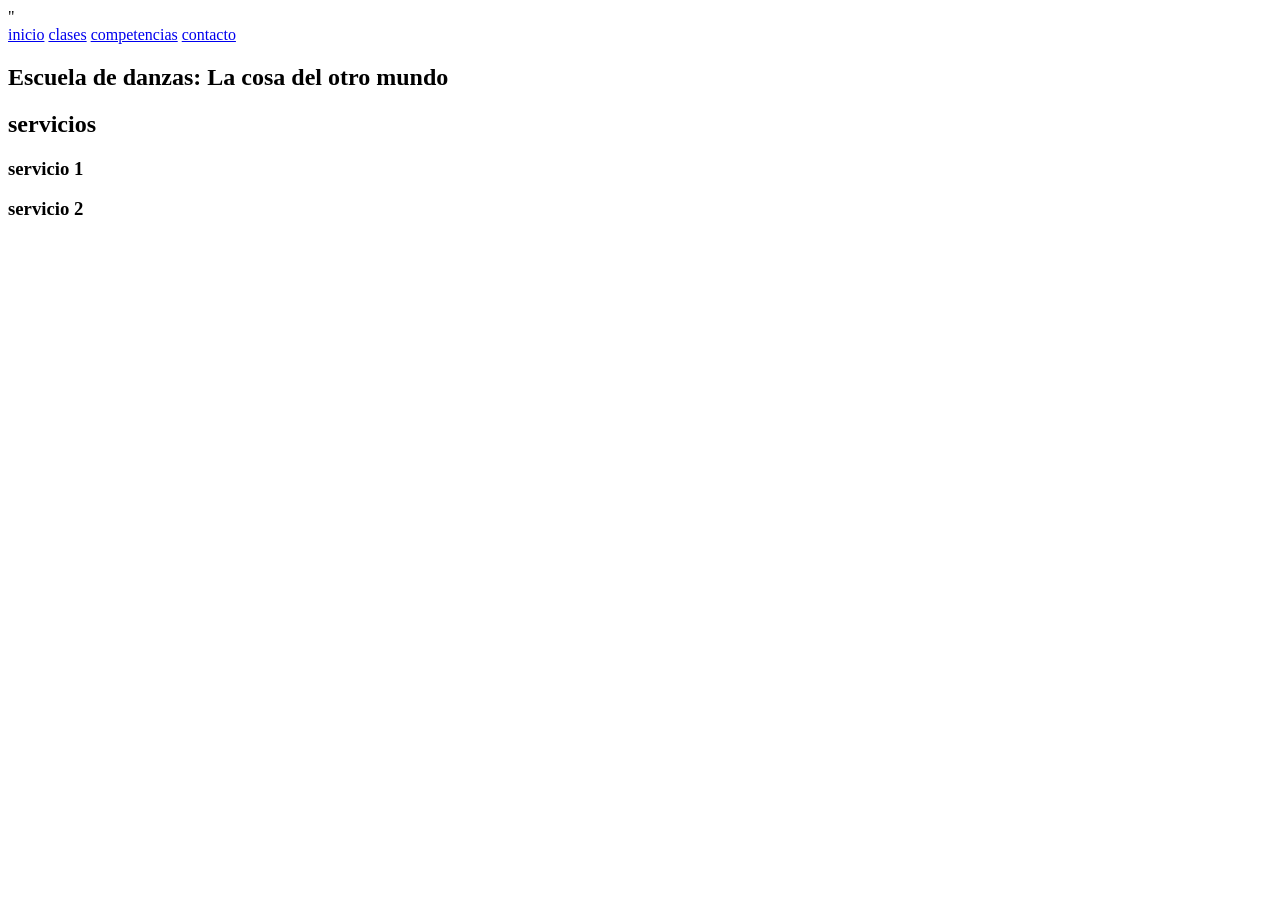
==== index.html @ 66c9a893 "agrego estrcutura HTML incial" ====
<!DOCTYPE html>
<html lang="es">
<head>
    <meta charset="UTF-8">
    <meta name="viewport" content="width=device-width, initial-scale=1.0">
    <meta name="description" content="La cosa del otro mundo">"
    <title>La cosa del otro mundo</title>
</head>

<body>
    <header>
        <nav>
            <a href="link">inicio</a>
            <a href="link">clases</a>
            <a href="link">competencias</a>
            <a href="link">contacto</a>
        </nav>
    </header>

<main>
    <section>
        <h1>Escuela de danzas: La cosa del otro mundo</h1>
</section>


    <section>
        <h2>servicios</h2>
        <article>
            <h3>servicio 1</h3>
        </article>

        <article>
            <h3>servicio 2</h3>
        </article>
    </section>

</main>
</body>
</html>
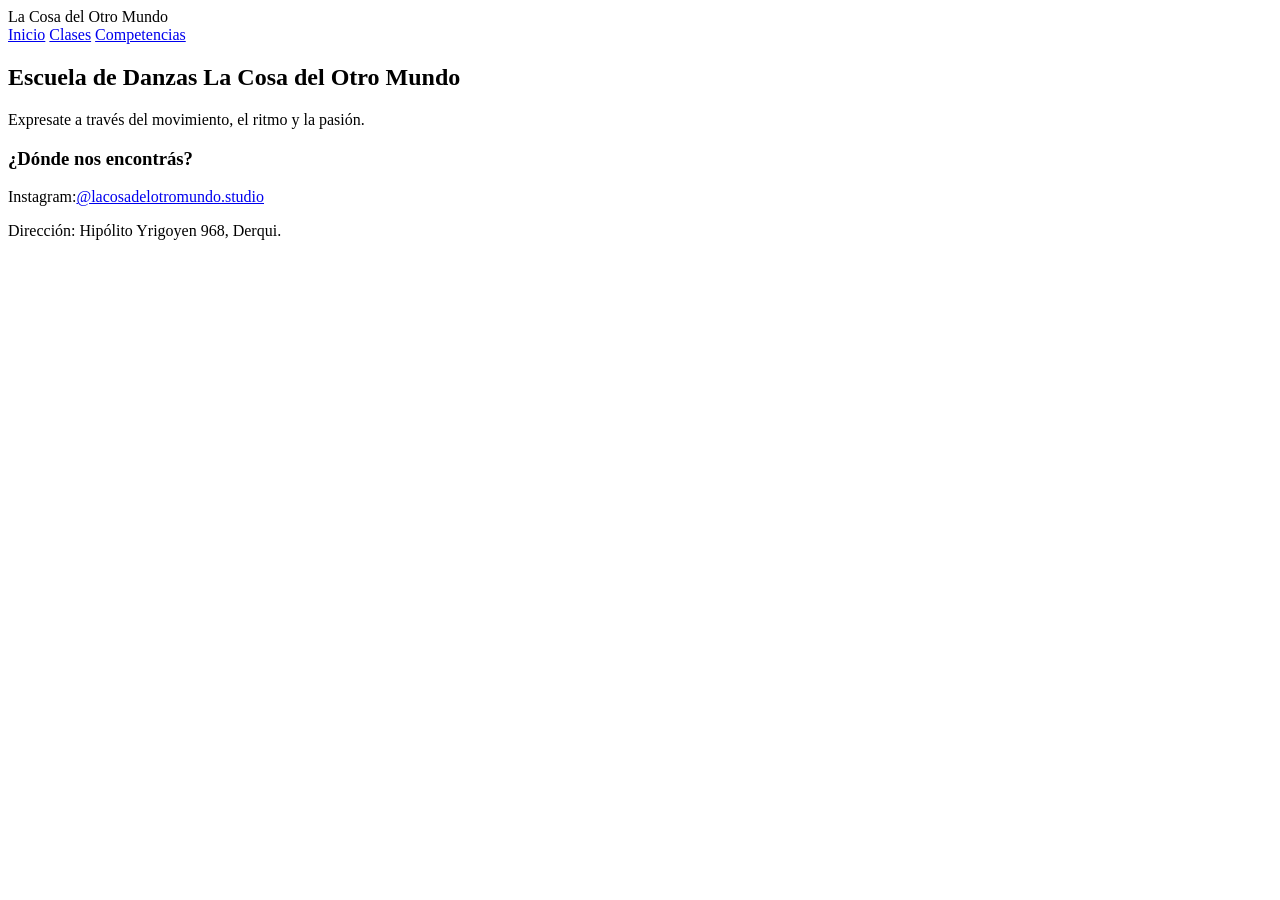
==== commit 27164302: "Estructura con clases" ====
--- a/index.html
+++ b/index.html
@@ -3,37 +3,46 @@
 <head>
     <meta charset="UTF-8">
     <meta name="viewport" content="width=device-width, initial-scale=1.0">
-    <meta name="description" content="La cosa del otro mundo">"
-    <title>La cosa del otro mundo</title>
+    <meta name="description" content="Escuela de danzas La cosa del otro mundo">
+    <title>La cosa del otro mundo | Escuela de Danzas</title>
+
+    <link rel="stylesheet" href="estilo.css">
 </head>
 
 <body>
-    <header>
-        <nav>
-            <a href="link">inicio</a>
-            <a href="link">clases</a>
-            <a href="link">competencias</a>
-            <a href="link">contacto</a>
+    <header id="header">
+        <div class="logo">
+            <span>La Cosa del Otro Mundo</span>
+        </div>
+        <nav class="nav">
+            <a href="proyecto.html">Inicio</a>
+            <a href="clases.html">Clases</a>
+            <a href="competencias.html">Competencias</a>
+            
         </nav>
+        <div class="clear"></div> 
     </header>
 
-<main>
-    <section>
-        <h1>Escuela de danzas: La cosa del otro mundo</h1>
-</section>
+    <main>
+        <section id="inicio" class="hero">
+            <h1>
+                <span class="subtitulo">Escuela de Danzas</span>
+                <span class="nombre-escuela">La Cosa del Otro Mundo</span>
+            </h1>
+            <p>Expresate a través del movimiento, el ritmo y la pasión.</p>
+            
+        </section>
 
+        
+        
+            <h3>¿Dónde nos encontrás?</h3>
+            
+                <p>Instagram:<a href="https://instagram.com" target="_blank">@lacosadelotromundo.studio</a></p>
+                <p>Dirección: Hipólito Yrigoyen 968, Derqui.</p>
+           
+        
+    </main>
 
-    <section>
-        <h2>servicios</h2>
-        <article>
-            <h3>servicio 1</h3>
-        </article>
-
-        <article>
-            <h3>servicio 2</h3>
-        </article>
-    </section>
-
-</main>
+    
 </body>
 </html>
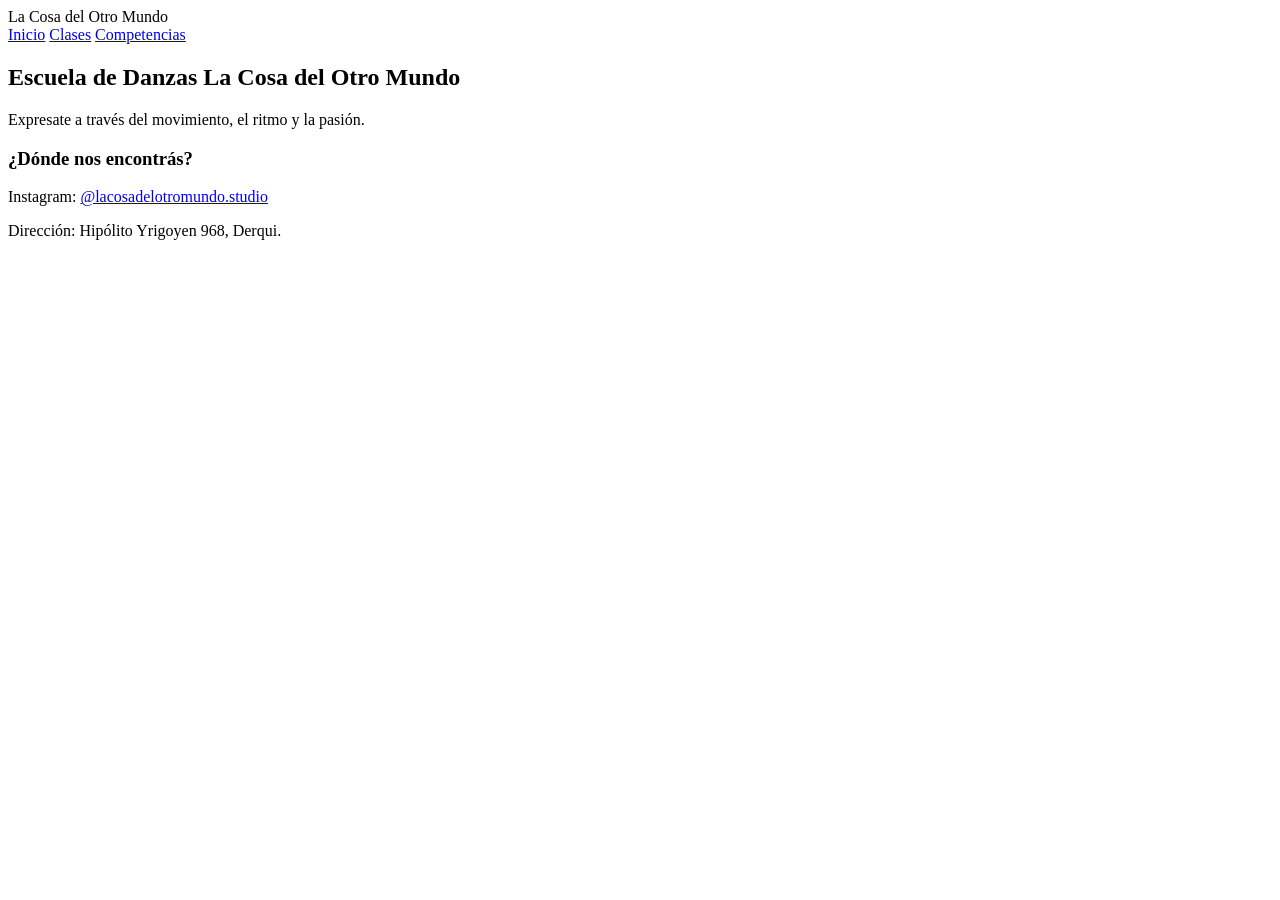
==== commit 9c130219: "Resolver conflicto en index.html" ====
--- a/index.html
+++ b/index.html
@@ -1,48 +1,62 @@
 <!DOCTYPE html>
+
 <html lang="es">
+
 <head>
+
     <meta charset="UTF-8">
     <meta name="viewport" content="width=device-width, initial-scale=1.0">
+
     <meta name="description" content="Escuela de danzas La cosa del otro mundo">
     <title>La cosa del otro mundo | Escuela de Danzas</title>
+    <link rel="stylesheet" href="estilo.css">
 
-    <link rel="stylesheet" href="estilo.css">
 </head>
 
 <body>
+
     <header id="header">
+
         <div class="logo">
             <span>La Cosa del Otro Mundo</span>
         </div>
+
         <nav class="nav">
             <a href="proyecto.html">Inicio</a>
             <a href="clases.html">Clases</a>
             <a href="competencias.html">Competencias</a>
-            
         </nav>
-        <div class="clear"></div> 
+
+        <div class="clear"></div>
+
     </header>
 
     <main>
+
         <section id="inicio" class="hero">
+
             <h1>
                 <span class="subtitulo">Escuela de Danzas</span>
                 <span class="nombre-escuela">La Cosa del Otro Mundo</span>
             </h1>
+
             <p>Expresate a través del movimiento, el ritmo y la pasión.</p>
-            
+
         </section>
 
-        
-        
-            <h3>¿Dónde nos encontrás?</h3>
-            
-                <p>Instagram:<a href="https://instagram.com" target="_blank">@lacosadelotromundo.studio</a></p>
-                <p>Dirección: Hipólito Yrigoyen 968, Derqui.</p>
-           
-        
+        <h3>¿Dónde nos encontrás?</h3>
+
+        <p>
+            Instagram:
+            <a href="https://instagram.com" target="_blank">
+                @lacosadelotromundo.studio
+            </a>
+        </p>
+
+        <p>Dirección: Hipólito Yrigoyen 968, Derqui.</p>
+
     </main>
 
-    
 </body>
+
 </html>
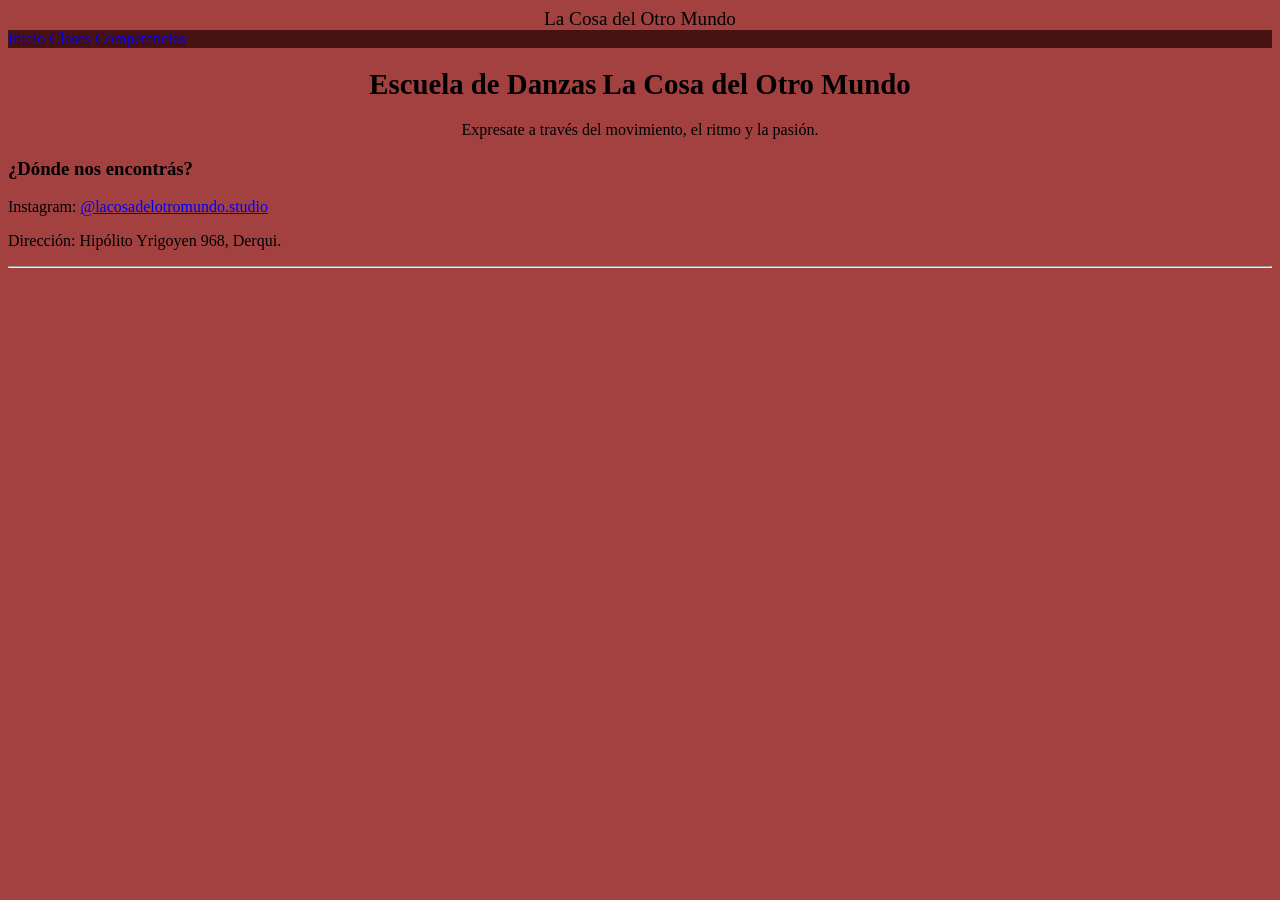
==== commit bd5a599d: "Testeando mi commit" ====
--- a/index.html
+++ b/index.html
@@ -9,6 +9,30 @@
 
     <meta name="description" content="Escuela de danzas La cosa del otro mundo">
     <title>La cosa del otro mundo | Escuela de Danzas</title>
+    
+    <!--Esto de aca lo dejo porque todavia no tenemos el archivo de CSS-->
+
+    <style> 
+        body{
+            background-color: rgb(163, 64, 64);
+        }
+        nav {
+            background-color: rgb(73, 18, 18);
+        }
+
+        span{
+            font-size: larger;
+        }
+        .logo{
+            text-align: center;
+        }
+        #inicio{
+            text-align: center;
+        }
+    </style>
+
+    <!--Desde aca hasta el comentario de arriba podemos borrar despues, es para que no se vea feo-->
+
     <link rel="stylesheet" href="estilo.css">
 
 </head>
@@ -53,8 +77,9 @@
             </a>
         </p>
 
+        
         <p>Dirección: Hipólito Yrigoyen 968, Derqui.</p>
-
+    <hr>
     </main>
 
 </body>
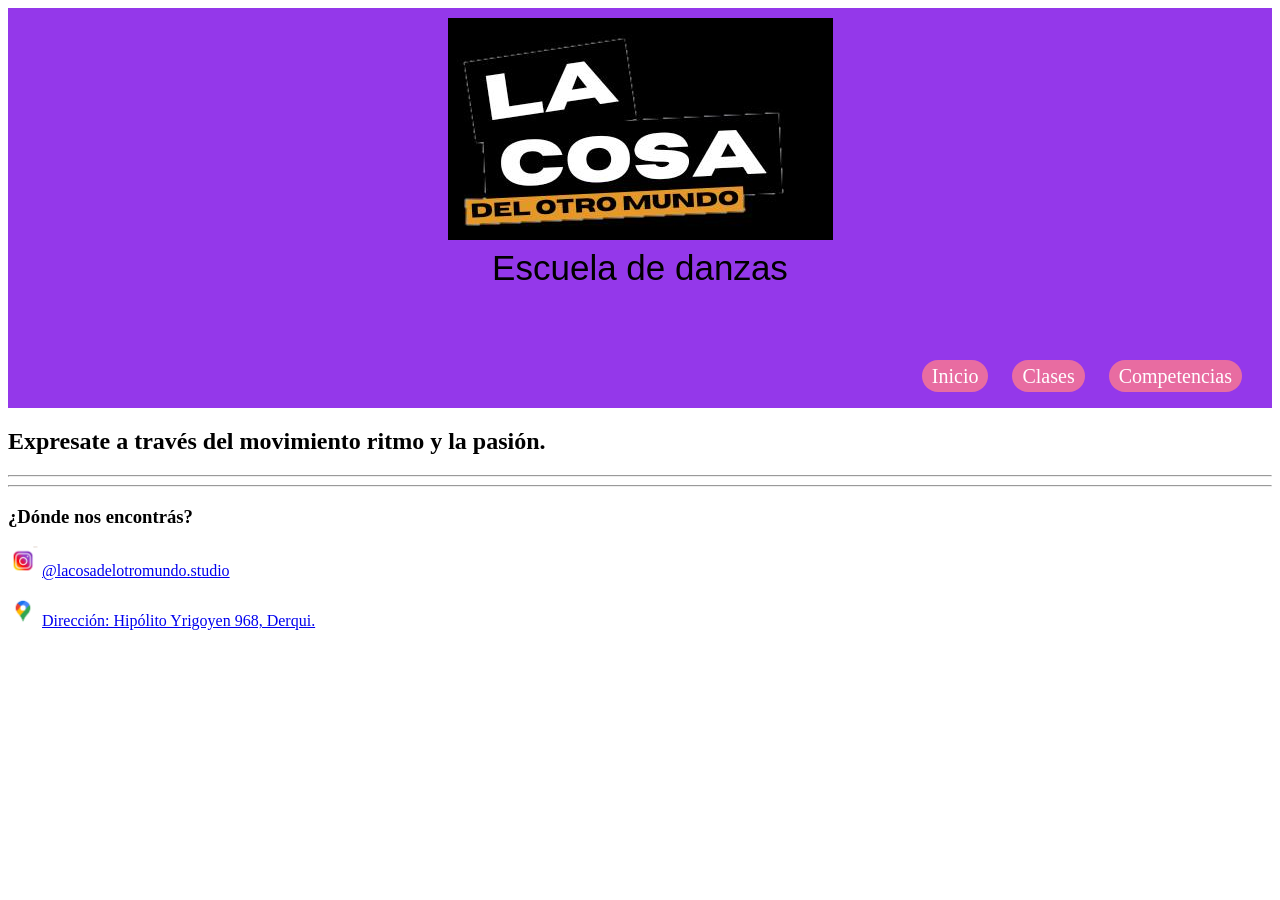
==== commit ff29038a: "agrego paguina clases" ====
--- a/index.html
+++ b/index.html
@@ -9,49 +9,28 @@
 
     <meta name="description" content="Escuela de danzas La cosa del otro mundo">
     <title>La cosa del otro mundo | Escuela de Danzas</title>
-    
-    <!--Esto de aca lo dejo porque todavia no tenemos el archivo de CSS-->
-
-    <style> 
-        body{
-            background-color: rgb(163, 64, 64);
-        }
-        nav {
-            background-color: rgb(73, 18, 18);
-        }
-
-        span{
-            font-size: larger;
-        }
-        .logo{
-            text-align: center;
-        }
-        #inicio{
-            text-align: center;
-        }
-    </style>
-
-    <!--Desde aca hasta el comentario de arriba podemos borrar despues, es para que no se vea feo-->
-
     <link rel="stylesheet" href="estilo.css">
 
 </head>
 
 <body>
 
-    <header id="header">
+    <header class="encabezado">
 
         <div class="logo">
-            <span>La Cosa del Otro Mundo</span>
+        <div>
+        <img src="titulonav.jpg" alt="la cosa del otro mundo">
+        </div>
+        <span>Escuela de danzas</span>
         </div>
 
-        <nav class="nav">
-            <a href="proyecto.html">Inicio</a>
+        <nav class="encabezado_nav">
+            <a href="index.html">Inicio</a>
             <a href="clases.html">Clases</a>
             <a href="competencias.html">Competencias</a>
         </nav>
 
-        <div class="clear"></div>
+       <div class="clear"></div>
 
     </header>
 
@@ -60,26 +39,31 @@
         <section id="inicio" class="hero">
 
             <h1>
-                <span class="subtitulo">Escuela de Danzas</span>
-                <span class="nombre-escuela">La Cosa del Otro Mundo</span>
+                Expresate a través del movimiento ritmo y la pasión.
             </h1>
 
-            <p>Expresate a través del movimiento, el ritmo y la pasión.</p>
-
+            <hr>
+<hr>
+            <footer>
         </section>
 
         <h3>¿Dónde nos encontrás?</h3>
 
-        <p>
-            Instagram:
+        <p class="contacto">
+            <img src="ig.png" alt="instagram">
             <a href="https://instagram.com" target="_blank">
                 @lacosadelotromundo.studio
             </a>
+
         </p>
+        <p class="contacto"> 
+        <img src="maps.png" alt="maps">
+        <a href="https://maps.app.goo.gl/Up1MAgQswLH5aruD9"> Dirección: Hipólito Yrigoyen 968, Derqui.
 
-        
-        <p>Dirección: Hipólito Yrigoyen 968, Derqui.</p>
-    <hr>
+        </a>
+        </p>
+    
+</footer>
     </main>
 
 </body>
--- a/estilo.css
+++ b/estilo.css
@@ -0,0 +1,57 @@
+.encabezado {
+    background-color: rgb(148, 56, 234);
+    height: 400px;
+    position: relative;
+}
+.logo {
+    font-size: 35px;
+    color: black;
+    font-family: sans-serif;
+    margin-bottom: 30px ;
+    text-align: center;
+}
+.logo img {
+    max-width: 2500px;
+    display: inline;
+    margin-top: 10px;
+}
+.encabezado_nav {
+    position: absolute;
+    bottom: 20px;
+    right: 20px;
+}
+.encabezado_nav a {
+    color: white;
+    font-size: 20px;
+    margin: 10px;
+    text-decoration: none;
+    background-color: rgb(232, 108, 161);
+    border-radius: 40px;
+    padding: 5px 10px;
+}
+
+.contacto img  {
+    height:auto;
+    width: 30px;
+}
+
+#tabla {
+  margin: 0 auto; 
+  width: 80%; 
+}
+
+#tabla th {
+  background-color: #ed04ca;
+  color: #333;
+  font-family: Georgia, 'Times New Roman', Times, serif;
+  text-align: center;
+  padding: 12px 8px;
+  border: 1px solid #ddd;
+}
+
+#tabla td {
+background-color: #eeabe4;
+  text-align: center;
+  padding: 10px 8px;
+  border: 1px solid #ddd; 
+}
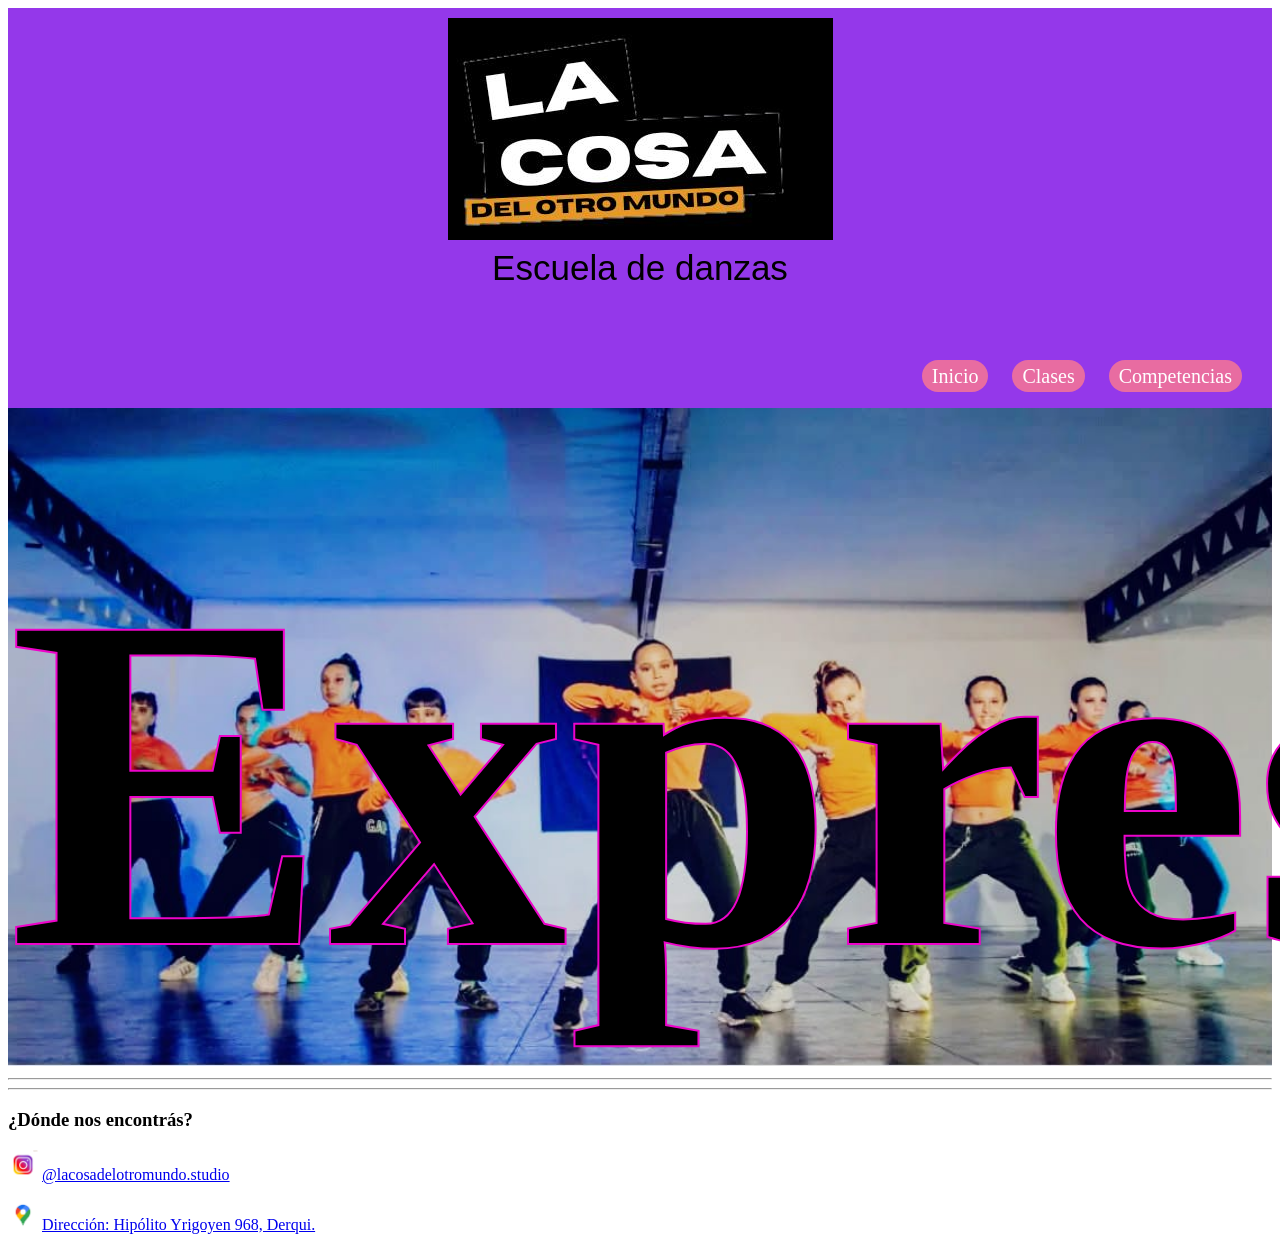
==== commit da716f7d: "CARGE IMAGEN DE FONDO EN EL INDEX Y PUSE FRACE CON MOVIMIENTO CON CSS" ====
--- a/index.html
+++ b/index.html
@@ -37,9 +37,10 @@
     <main>
 
         <section id="inicio" class="hero">
+            <img src="equipo.jpg" alt="equipo">
 
             <h1>
-                Expresate a través del movimiento ritmo y la pasión.
+                Expresate a través del movimiento, ritmo y la pasión.
             </h1>
 
             <hr>
--- a/estilo.css
+++ b/estilo.css
@@ -54,4 +54,32 @@
   text-align: center;
   padding: 10px 8px;
   border: 1px solid #ddd; 
+}
+@keyframes deslizar {
+from {
+transform: translateX(60px);
+}
+to {
+transform: translateX(-100%);
+}
+}
+
+h1 {
+animation: deslizar 15s linear infinite;
+animation-delay: 0s;
+color: black;
+-webkit-text-stroke:2px #ed04ca ;
+font-family: fantasy;
+font-size: 30rem;
+position: absolute;
+top: -300px;
+white-space: nowrap ;
+
+}
+#inicio{
+    position: relative;
+}
+.hero img{
+    width:100%;
+    height:auto;
 }
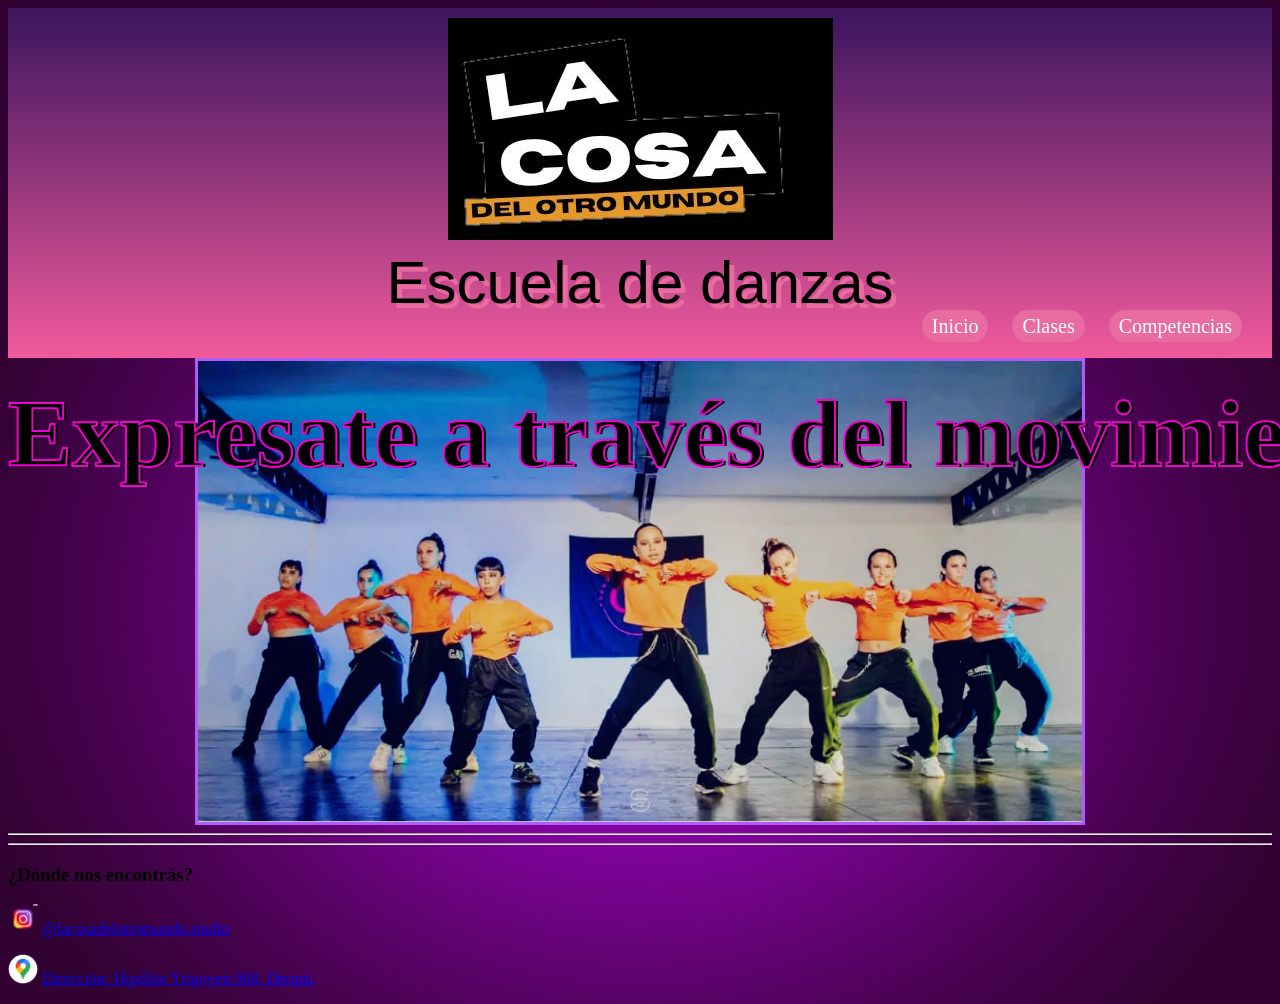
==== commit 0a50b63a: "Nuevas imagenes, JS para la imagen de index y correcciones varias" ====
--- a/index.html
+++ b/index.html
@@ -13,7 +13,7 @@
 
 </head>
 
-<body>
+<body id="fondito">
 
     <header class="encabezado">
 
@@ -21,7 +21,7 @@
         <div>
         <img src="titulonav.jpg" alt="la cosa del otro mundo">
         </div>
-        <span>Escuela de danzas</span>
+        <span id="subtitulo">Escuela de danzas</span>
         </div>
 
         <nav class="encabezado_nav">
@@ -37,12 +37,26 @@
     <main>
 
         <section id="inicio" class="hero">
-            <img src="equipo.jpg" alt="equipo">
+            
+            <script>
+                function cambio(sw){                    
+                  if(sw == false){
+                        pic = "fondo.jpg"
+                    }else{
+                        pic ="equipo.jpg"
+                    }                    
+                    document.getElementById('igm').src = pic;                    
+                }
+            </script>
 
-            <h1>
+        <img id="igm" onclick="cambio(false)" src="equipo.jpg" alt="equipo">
+
+            <h1 id="logof">
                 Expresate a través del movimiento, ritmo y la pasión.
             </h1>
+            
 
+        
             <hr>
 <hr>
             <footer>
--- a/estilo.css
+++ b/estilo.css
@@ -1,6 +1,6 @@
 .encabezado {
-    background-color: rgb(148, 56, 234);
-    height: 400px;
+    background-image: linear-gradient(to bottom, rgb(59, 21, 94), rgb(241, 90, 156));
+    height: 350px;
     position: relative;
 }
 .logo {
@@ -9,6 +9,11 @@
     font-family: sans-serif;
     margin-bottom: 30px ;
     text-align: center;
+}
+.encabezado #subtitulo{
+    font-family:'Trebuchet MS', 'Lucida Sans Unicode', 'Lucida Grande', 'Lucida Sans', Arial, sans-serif;
+    font-size: 60px;
+    text-shadow: 5px 5px rgb(232, 108, 161);
 }
 .logo img {
     max-width: 2500px;
@@ -64,15 +69,15 @@
 }
 }
 
-h1 {
+#logof {
 animation: deslizar 15s linear infinite;
 animation-delay: 0s;
 color: black;
 -webkit-text-stroke:2px #ed04ca ;
 font-family: fantasy;
-font-size: 30rem;
+font-size: 6rem;
 position: absolute;
-top: -300px;
+top: -60px;
 white-space: nowrap ;
 
 }
@@ -80,6 +85,28 @@
     position: relative;
 }
 .hero img{
-    width:100%;
+    width:70%;
     height:auto;
+    display: block;
+    margin: auto;
+}
+
+#fondito{
+    background-image: url(fondo1.jpg);
+    background-size:cover;
+}
+
+h1{
+    color:#b15cf7;
+    text-align: center;
+    text-shadow: 3px 1px #000000;
+}
+
+#competencia-texto{
+    text-align: center;
+    font-size: 30px;
+}
+#igm{
+    border-style: solid;
+    border-color: #b15cf7;
 }
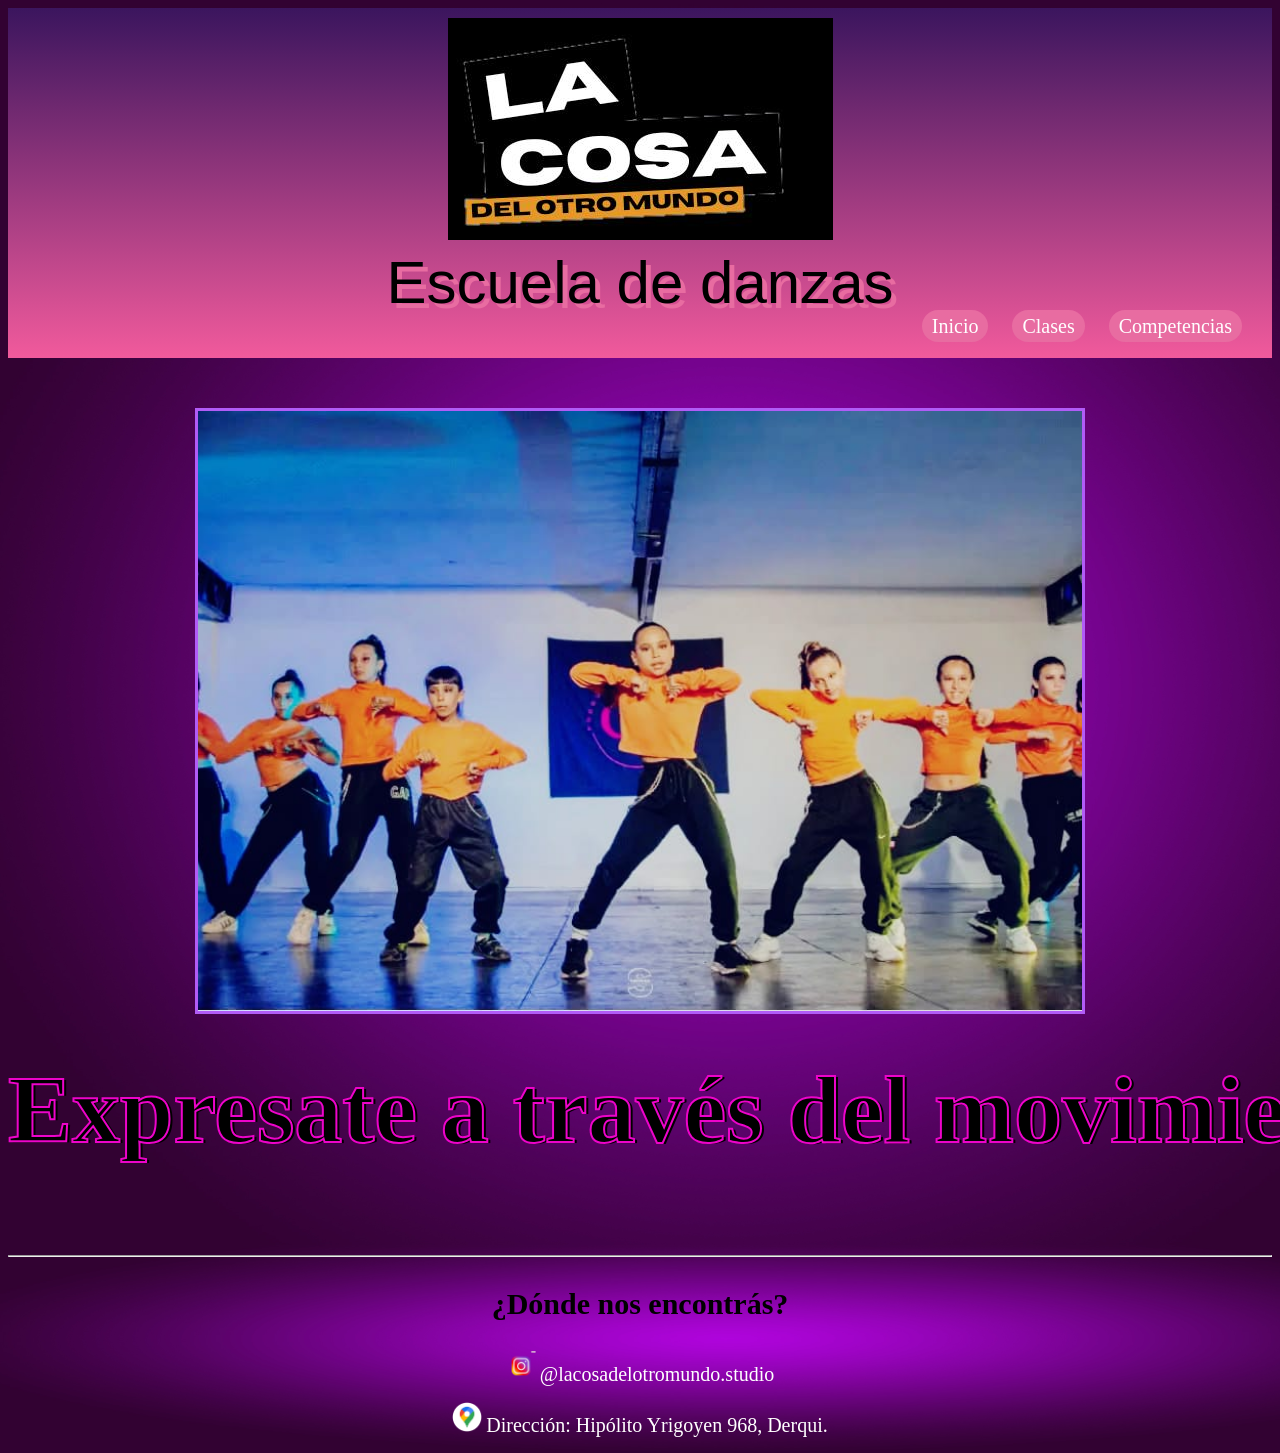
==== commit b7079afb: "acomodo error del script, algunos cambios de css y semantica" ====
--- a/index.html
+++ b/index.html
@@ -1,16 +1,15 @@
 <!DOCTYPE html>
-
 <html lang="es">
 
 <head>
-
     <meta charset="UTF-8">
     <meta name="viewport" content="width=device-width, initial-scale=1.0">
 
     <meta name="description" content="Escuela de danzas La cosa del otro mundo">
+
     <title>La cosa del otro mundo | Escuela de Danzas</title>
+
     <link rel="stylesheet" href="estilo.css">
-
 </head>
 
 <body id="fondito">
@@ -18,10 +17,13 @@
     <header class="encabezado">
 
         <div class="logo">
-        <div>
-        <img src="titulonav.jpg" alt="la cosa del otro mundo">
-        </div>
-        <span id="subtitulo">Escuela de danzas</span>
+
+            <div>
+                <img src="titulonav.jpg" alt="la cosa del otro mundo">
+            </div>
+
+            <span id="subtitulo">Escuela de danzas</span>
+
         </div>
 
         <nav class="encabezado_nav">
@@ -30,56 +32,59 @@
             <a href="competencias.html">Competencias</a>
         </nav>
 
-       <div class="clear"></div>
+        <div class="clear"></div>
 
     </header>
 
     <main>
 
         <section id="inicio" class="hero">
-            
+
             <script>
-                function cambio(sw){                    
-                  if(sw == false){
-                        pic = "fondo.jpg"
-                    }else{
-                        pic ="equipo.jpg"
-                    }                    
-                    document.getElementById('igm').src = pic;                    
+                function cambio() {
+                    let img = document.getElementById('igm');
+
+                    if (img.src.includes("equipo.jpg")) {
+                        img.src = "fondo.jpg";
+                    } else {
+                        img.src = "equipo.jpg";
+                    }
                 }
             </script>
 
-        <img id="igm" onclick="cambio(false)" src="equipo.jpg" alt="equipo">
+            <img id="igm" onclick="cambio()" src="equipo.jpg" alt="equipo">
 
             <h1 id="logof">
                 Expresate a través del movimiento, ritmo y la pasión.
             </h1>
-            
 
-        
-            <hr>
-<hr>
-            <footer>
         </section>
+
+    </main>
+
+    <hr>
+
+    <footer>
 
         <h3>¿Dónde nos encontrás?</h3>
 
-        <p class="contacto">
+        <div class="contacto">
             <img src="ig.png" alt="instagram">
+
             <a href="https://instagram.com" target="_blank">
                 @lacosadelotromundo.studio
             </a>
+        </div>
 
+        <p class="contacto">
+            <img src="maps.png" alt="maps">
+
+            <a href="https://maps.app.goo.gl/Up1MAgQswLH5aruD9">
+                Dirección: Hipólito Yrigoyen 968, Derqui.
+            </a>
         </p>
-        <p class="contacto"> 
-        <img src="maps.png" alt="maps">
-        <a href="https://maps.app.goo.gl/Up1MAgQswLH5aruD9"> Dirección: Hipólito Yrigoyen 968, Derqui.
 
-        </a>
-        </p>
-    
-</footer>
-    </main>
+    </footer>
 
 </body>
 
--- a/estilo.css
+++ b/estilo.css
@@ -7,8 +7,9 @@
     font-size: 35px;
     color: black;
     font-family: sans-serif;
-    margin-bottom: 30px ;
+    margin-bottom: 30px;
     text-align: center;
+    
 }
 .encabezado #subtitulo{
     font-family:'Trebuchet MS', 'Lucida Sans Unicode', 'Lucida Grande', 'Lucida Sans', Arial, sans-serif;
@@ -34,15 +35,24 @@
     border-radius: 40px;
     padding: 5px 10px;
 }
+.contacto {
+    text-align: center;
+}
 
 .contacto img  {
     height:auto;
     width: 30px;
 }
+.contacto a {
+    font-size: 20px;
+    text-decoration: none;
+    color: white;
+}
 
 #tabla {
   margin: 0 auto; 
   width: 80%; 
+  margin-bottom: 80px;
 }
 
 #tabla th {
@@ -68,28 +78,42 @@
 transform: translateX(-100%);
 }
 }
+#logof {
+    animation: deslizar 15s linear infinite;
+    animation-delay: 0s;
+    color: black;
+    -webkit-text-stroke: 2px #ed04ca;
+    font-family: fantasy;
+    font-size: 6rem;
+    position: relative;
+    margin-top: 30px;
+    white-space: nowrap;
+}
 
-#logof {
-animation: deslizar 15s linear infinite;
-animation-delay: 0s;
-color: black;
--webkit-text-stroke:2px #ed04ca ;
-font-family: fantasy;
-font-size: 6rem;
-position: absolute;
-top: -60px;
-white-space: nowrap ;
+
+#inicio{
+    position: relative;
+    margin-bottom: 90px;
+}
+#inicio p {
+    text-align: center;
+    font-size: 30px;
+    margin: 20px 10%;
+    color: #ddd;
 
 }
-#inicio{
-    position: relative;
-}
+
 .hero img{
-    width:70%;
-    height:auto;
+    width: 70%;
+    height: 600px;
+    object-fit: cover;
     display: block;
     margin: auto;
+    margin-bottom: 40px;
+    margin-top: 50px;
+
 }
+
 
 #fondito{
     background-image: url(fondo1.jpg);
@@ -102,11 +126,12 @@
     text-shadow: 3px 1px #000000;
 }
 
-#competencia-texto{
-    text-align: center;
-    font-size: 30px;
-}
 #igm{
     border-style: solid;
     border-color: #b15cf7;
+
+}
+h3 {
+    font-size: 30px;
+    text-align: center;
 }
